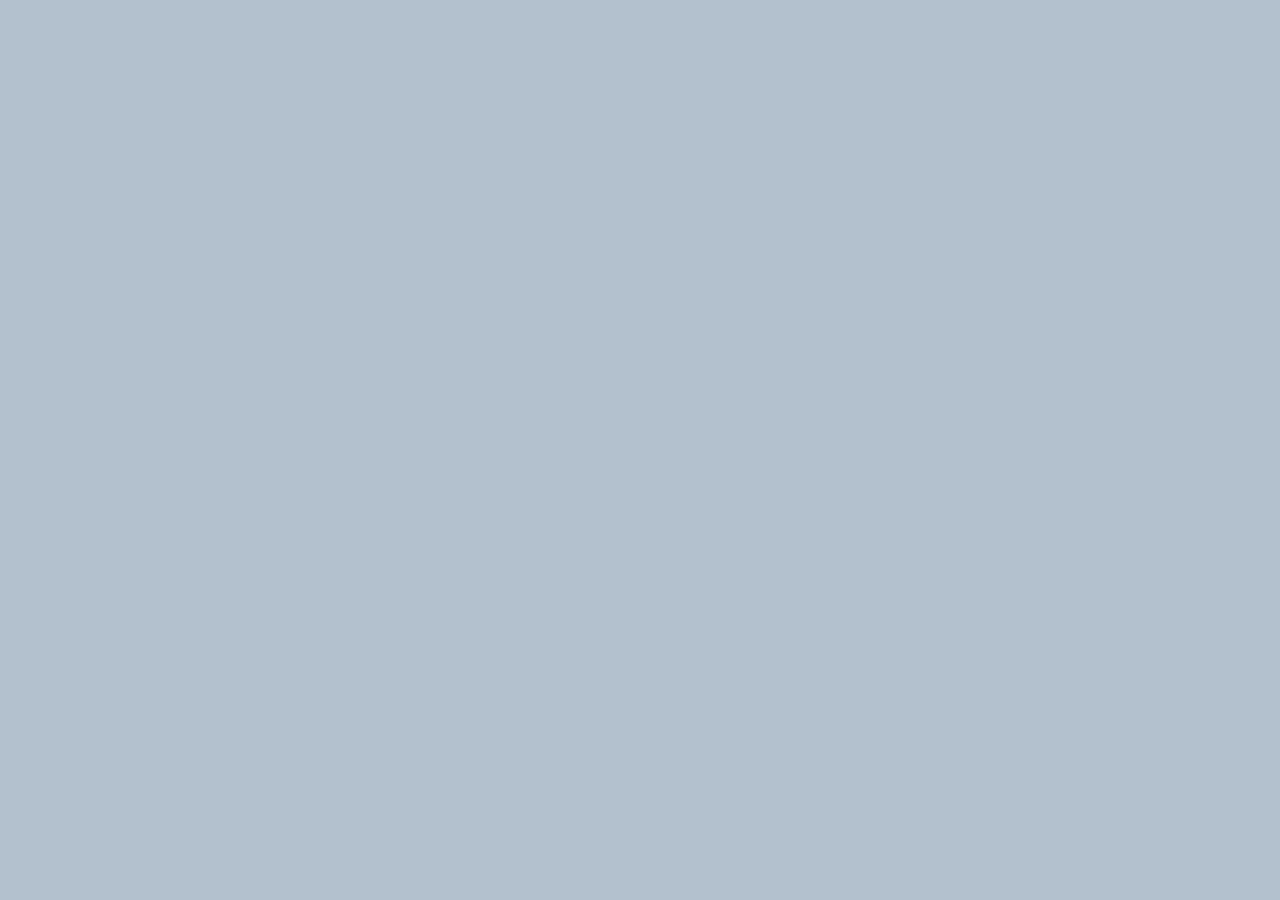
==== form-details.html @ a64ace66 "I put my doctype in my new form-details.html page, linked it to both my new css and body css pages, " ====
<!DOCTYPE html>
<html lang="en">
<head>
    <meta charset="UTF-8">
    <meta name="viewport" content="width=device-width, initial-scale=1.0">
    <meta http-equiv="X-UA-Compatible" content="ie=edge">
    <link rel="stylesheet" href="./src/styles.css">
    <link rel="stylesheet" href="./src/form-details.css">
    <title>Document</title>
</head>
<body>
    
</body>
</html>
---- src/styles.css ----
@import url('https://fonts.googleapis.com/css?family=Cormorant+Unicase');

body{
    font-family: 'Cormorant Unicase', serif;
    background-color: #B3C1CE;
}

form{
    padding: 10px 30px;
    text-align: left;
    width: 90%;
    margin: auto;
}

#inline-block{
    display: inline;
}

h1{
    background-color: #CDA21F;
    border: #37475F solid 2px;
}

#large-logo{
    width: 50px;
    height: auto;
}

#wand{
    width: 500px;
    height: auto;
}

h2{
    margin-bottom: .5%;
}

#submit-button {
    height: 50px;
    width: 150px;
    font-size: 1.0em;
    background-color: #CDA21F;
    border: #37475F solid 2px;
}
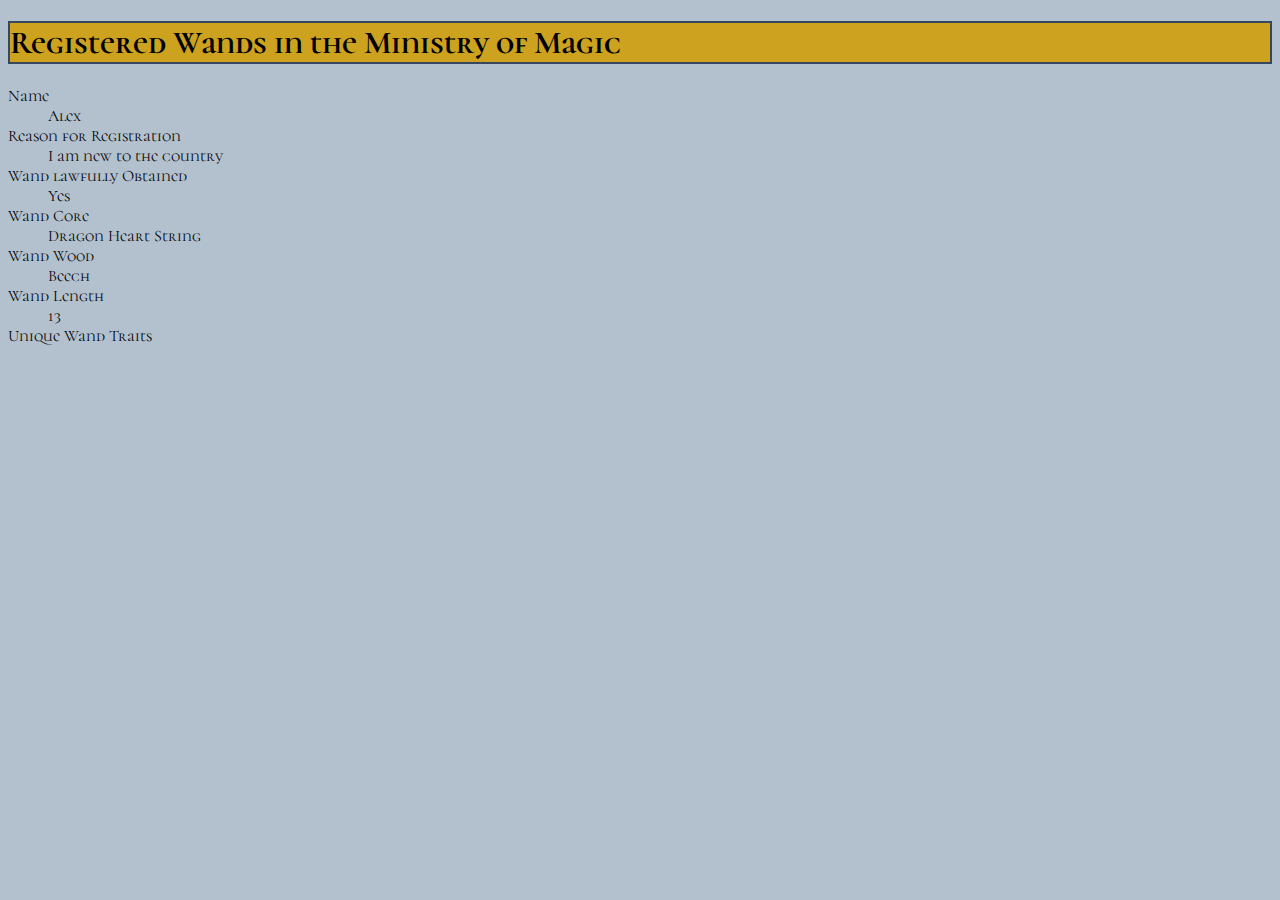
==== commit 77110adb: "I finishted creating the HTML, about to begin styling" ====
--- a/form-details.html
+++ b/form-details.html
@@ -9,6 +9,34 @@
     <title>Document</title>
 </head>
 <body>
+    <header>
+        <h1>Registered Wands in the Ministry of Magic</h1>
+    </header>
+    <main>
+        <dl>
+            <dt>Name</dt>
+            <dd id="name">Alex</dd>
+
+            <dt>Reason for Registration</dt>
+            <dd id="registry-reason">I am new to the country</dd>
+
+            <dt>Wand lawfully Obtained</dt>
+            <dd id="lawfully-obtained">Yes</dd>
+
+            <dt>Wand Core</dt>
+            <dd id="wand-core">Dragon Heart String</dd>
+
+            <dt>Wand Wood</dt>
+            <dd id="wand-wood">Beech</dd>
+
+            <dt>Wand Length</dt>
+            <dd id="wand-length">13</dd>
+
+            <dt>Unique Wand Traits</dt>
+            <dd id="unique-wand-traits"></dd>
+        </dl>
+    </main>
     
+<script src="./src/register.js"></script>
 </body>
 </html>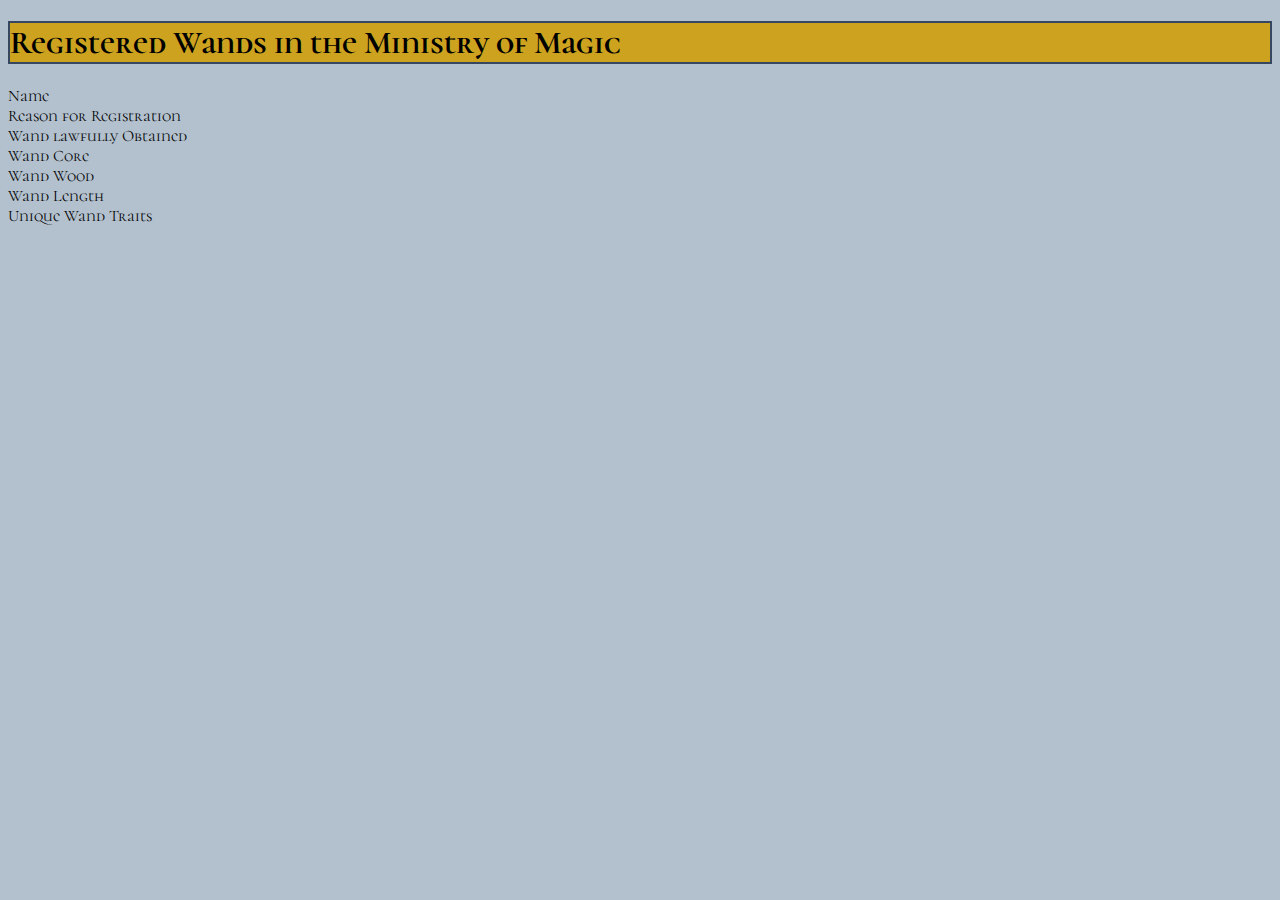
==== commit 53a0213f: "I added a more descriptive title in my new form-details.html page" ====
--- a/form-details.html
+++ b/form-details.html
@@ -6,7 +6,7 @@
     <meta http-equiv="X-UA-Compatible" content="ie=edge">
     <link rel="stylesheet" href="./src/styles.css">
     <link rel="stylesheet" href="./src/form-details.css">
-    <title>Document</title>
+    <title>Wand form details</title>
 </head>
 <body>
     <header>
@@ -15,28 +15,28 @@
     <main>
         <dl>
             <dt>Name</dt>
-            <dd id="name">Alex</dd>
+            <dd id="name"></dd>
 
             <dt>Reason for Registration</dt>
-            <dd id="registry-reason">I am new to the country</dd>
+            <dd id="registry-reason"></dd>
 
             <dt>Wand lawfully Obtained</dt>
-            <dd id="lawfully-obtained">Yes</dd>
+            <dd id="lawfully-obtained"></dd>
 
             <dt>Wand Core</dt>
-            <dd id="wand-core">Dragon Heart String</dd>
+            <dd id="wand-core"></dd>
 
             <dt>Wand Wood</dt>
-            <dd id="wand-wood">Beech</dd>
+            <dd id="wand-wood"></dd>
 
             <dt>Wand Length</dt>
-            <dd id="wand-length">13</dd>
+            <dd id="wand-length"></dd>
 
             <dt>Unique Wand Traits</dt>
             <dd id="unique-wand-traits"></dd>
         </dl>
     </main>
     
-<script src="./src/register.js"></script>
+<script type="module" src="src/form-details.js"></script>
 </body>
 </html>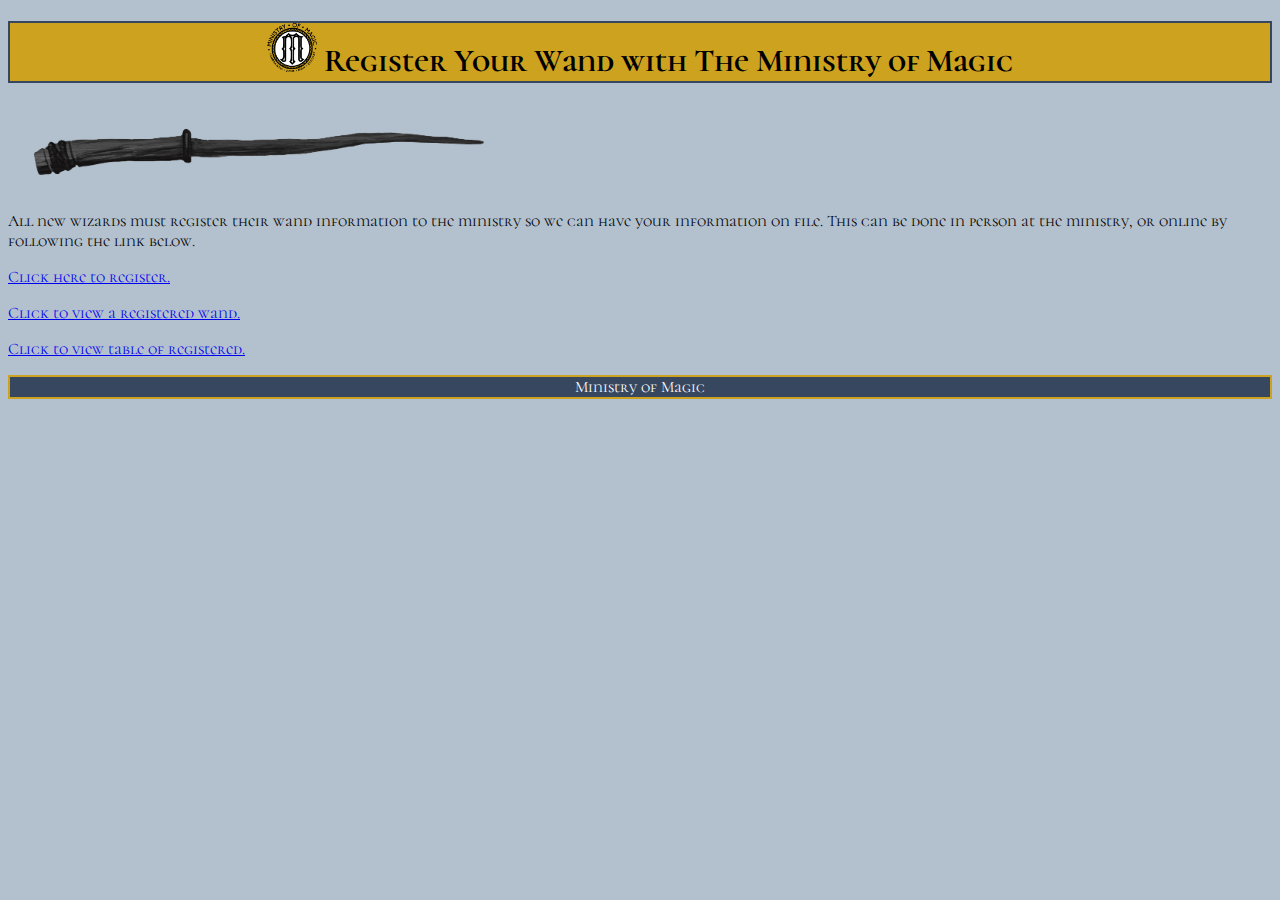
==== commit 550a9c59: "I added footers to each of my pages and styled them in the main .css module and needed to style a fe" ====
--- a/form-details.html
+++ b/form-details.html
@@ -37,6 +37,7 @@
         </dl>
     </main>
     
-<script type="module" src="src/form-details.js"></script>
+    <script type="module" src="src/form-details.js"></script>
+    <footer>Ministry of Magic</footer>
 </body>
 </html>--- a/src/styles.css
+++ b/src/styles.css
@@ -19,6 +19,7 @@
 h1{
     background-color: #CDA21F;
     border: #37475F solid 2px;
+    text-align: center;
 }
 
 #large-logo{
@@ -35,10 +36,23 @@
     margin-bottom: .5%;
 }
 
+#unique-wand-traits{
+    height: 100px;
+    width: 350px;
+    margin-top: 20px;
+}
+
 #submit-button {
     height: 50px;
     width: 150px;
     font-size: 1.0em;
     background-color: #CDA21F;
     border: #37475F solid 2px;
+}
+
+footer {
+    background-color: #37475F;
+    border: #CDA21F solid 2px;
+    text-align: center;
+    color: white;
 }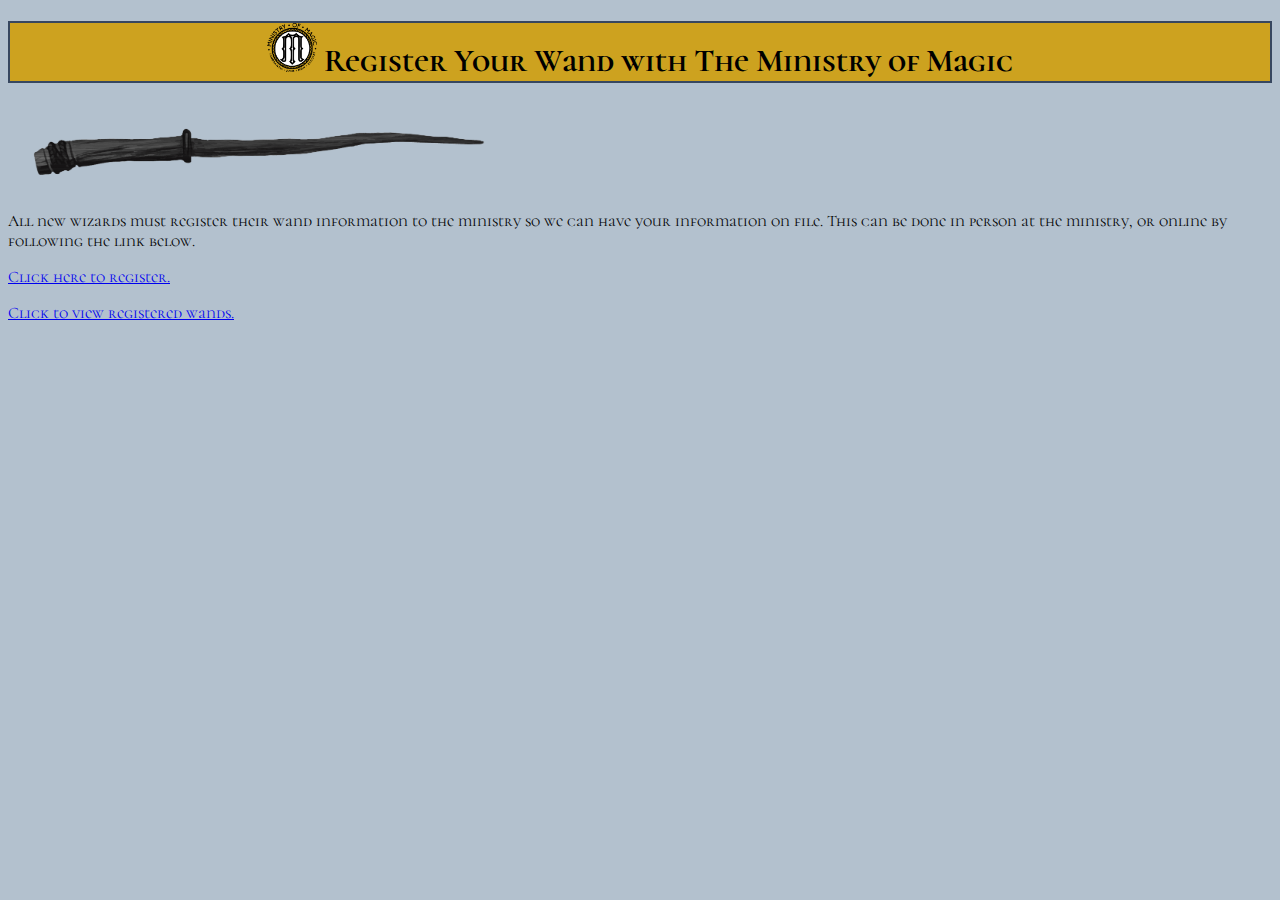
==== commit 6cefb88f: "Merge pull request #2 from aramirezdecruz3148/JSONbranch" ====
--- a/form-details.html
+++ b/form-details.html
@@ -37,7 +37,6 @@
         </dl>
     </main>
     
-    <script type="module" src="src/form-details.js"></script>
-    <footer>Ministry of Magic</footer>
+<script type="module" src="src/form-details.js"></script>
 </body>
 </html>--- a/src/form-details.css
+++ b/src/form-details.css
@@ -0,0 +1,29 @@
+
+dl {
+    display: grid;
+    grid-template-columns: max-content 1fr;
+}
+
+dt, dd {
+    display: inline-flex;
+    padding: 8px 10px;
+}
+
+dt {
+    background-color: #37475F;
+    border: #CDA21F solid 2px;
+    font-weight: bolder;
+    color: rgb(197, 197, 197);
+}
+
+dt:after {
+    content: ":";
+}
+
+dd {
+    margin-left: 18px;
+}
+
+#unique-wand-traits {
+    margin-top: -2px;
+}
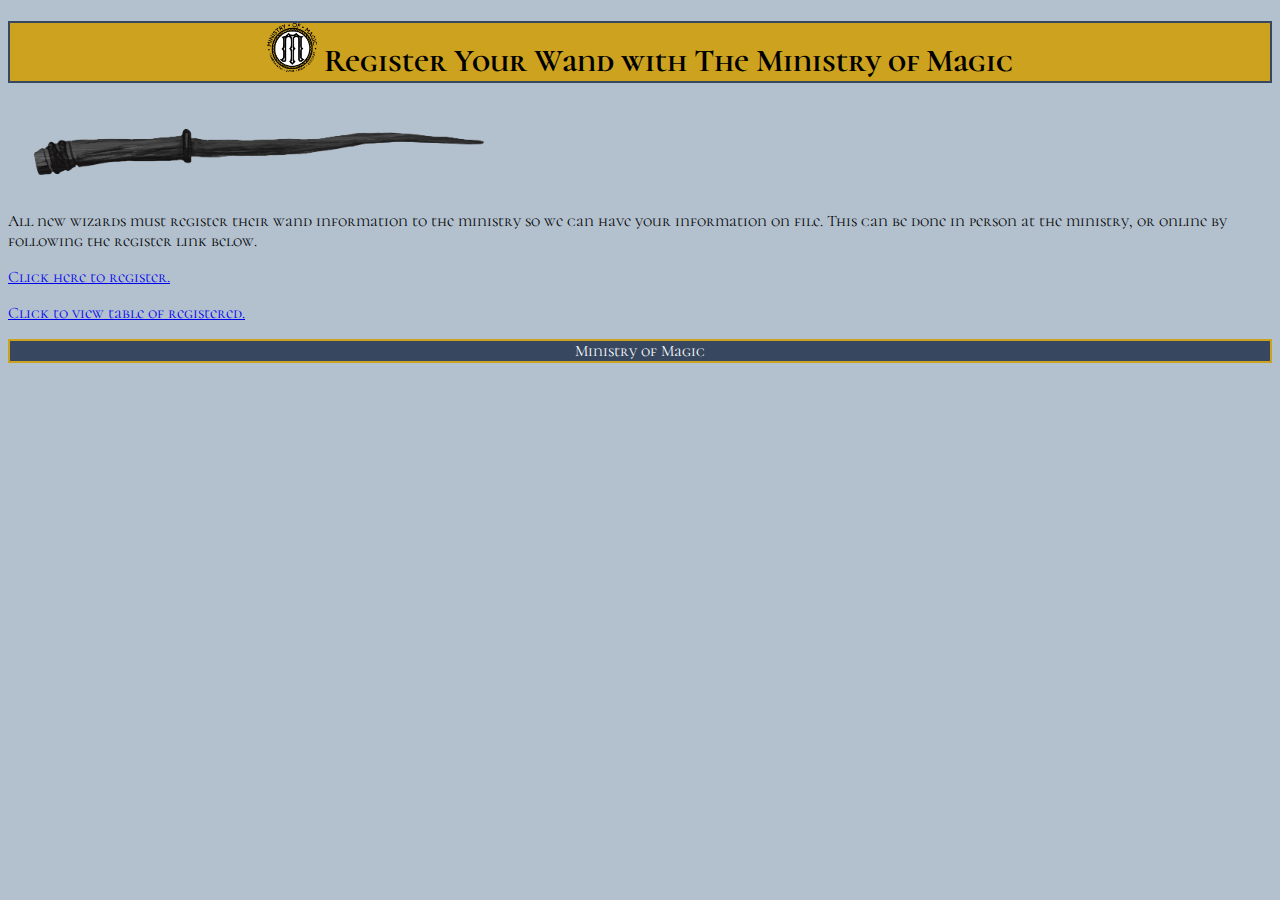
==== commit b2b66458: "Merge pull request #3 from aramirezdecruz3148/Arrays" ====
--- a/form-details.html
+++ b/form-details.html
@@ -37,6 +37,7 @@
         </dl>
     </main>
     
-<script type="module" src="src/form-details.js"></script>
+    <script type="module" src="src/form-details.js"></script>
+    <footer>Ministry of Magic</footer>
 </body>
 </html>